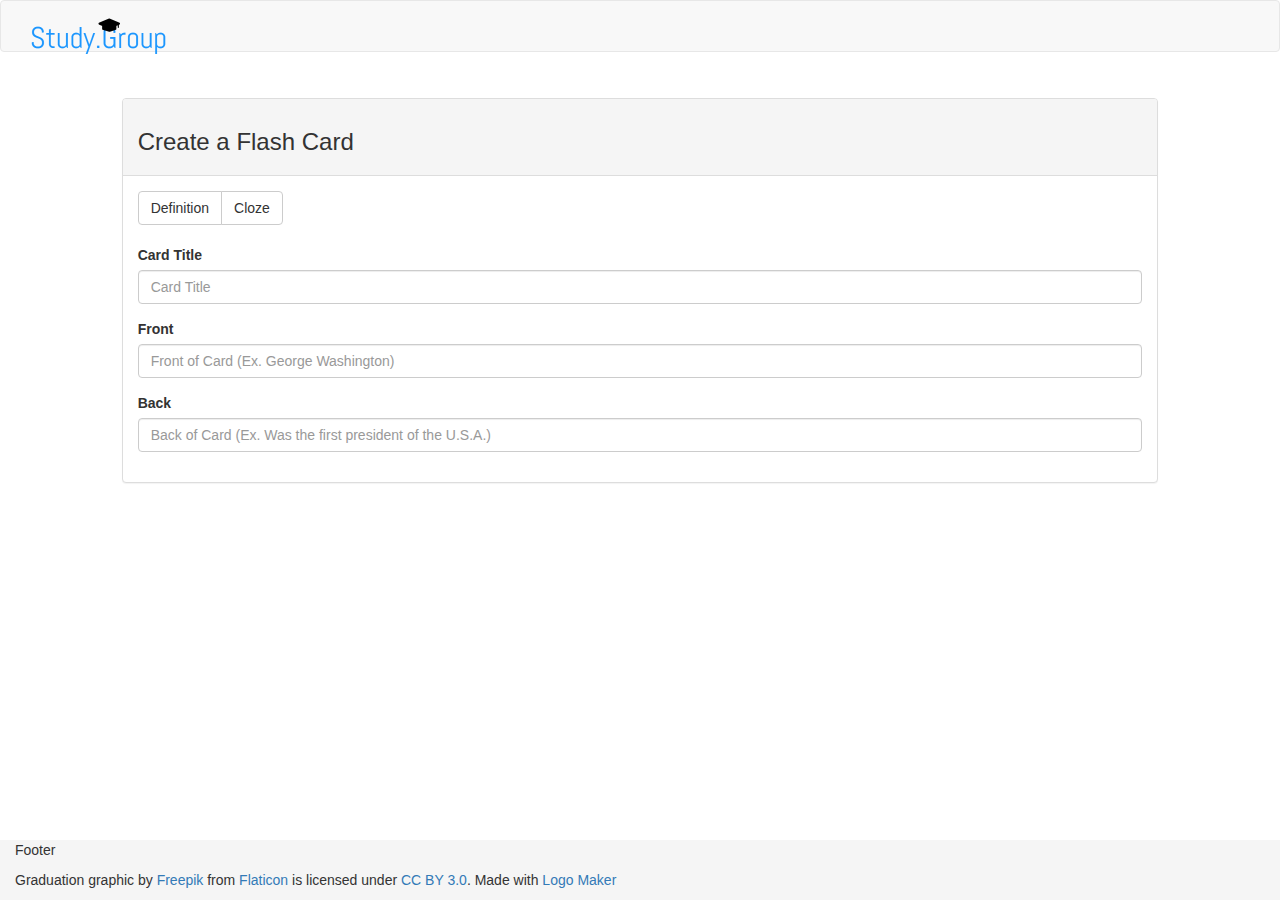
==== create.html @ a6df6dec "added a bunch. Started working on index.html, then restarted it on create.html. I updated the style." ====
<!DOCTYPE html>
<html lang="en-us">
<head>
	<link href="https://maxcdn.bootstrapcdn.com/bootstrap/3.3.7/css/bootstrap.min.css" rel="stylesheet" integrity="sha384-BVYiiSIFeK1dGmJRAkycuHAHRg32OmUcww7on3RYdg4Va+PmSTsz/K68vbdEjh4u" crossorigin="anonymous">
	
	<script
  src="https://code.jquery.com/jquery-3.2.1.min.js"
  integrity="sha256-hwg4gsxgFZhOsEEamdOYGBf13FyQuiTwlAQgxVSNgt4="
  crossorigin="anonymous"></script>
  <link rel="stylesheet" type="text/css" href="style.css">
  <script type="text/javascript" src="flashcard.js"></script>
	<title>Study.Group</title>
</head>
<body>
	<div class="container-fluid">
		<div class="row">
			<nav class="navbar navbar-default">
			  <div class="container-fluid">
			    <div class="navbar-header">
			      <a class="navbar-brand" href="#">
			        <img alt="Brand" src="logo.png" id="logoNav">
			      </a>
			    </div>
			  </div>
			</nav>
		</div>
		<div class="row">
			<div class="col-md-10 col-md-offset-1 formPanel">
				<div class="panel panel-default">
				  <div class="panel-heading">
				    <h3>Create a Flash Card</h3>
				  </div>
				  <div class="panel-body">
				    <div class="btn-group cardTypeSelector" role="group" aria-label="card type selector">
					  <button type="button" class="btn btn-default">Definition</button>
					  <button type="button" class="btn btn-default">Cloze</button>
					</div>
				    <form>
					  <div class="form-group">
					    <label>Card Title</label>
					    <input type="text" class="form-control" id="cardTitle" placeholder="Card Title">
					  </div>
					  <div class="form-group">
					    <label>Front</label>
					    <input type="text" class="form-control" id="cardFront" placeholder="Front of Card (Ex. George Washington)">
					  </div>
					  <div class="form-group">
					    <label>Back</label>
					    <input type="text" class="form-control" id="cardBack" placeholder="Back of Card (Ex. Was the first president of the U.S.A.)">
					  </div>
					</form>

				  </div>
				</div>
				
		</div>
		<div class="footer">
				<div class="container-fluid">
					<p>Footer</p>
					Graduation graphic by <a href="http://www.flaticon.com/authors/freepik">Freepik</a> from <a href="http://www.flaticon.com/">Flaticon</a> is licensed under <a href="http://creativecommons.org/licenses/by/3.0/" title="Creative Commons BY 3.0">CC BY 3.0</a>. Made with <a href="http://logomakr.com" title="Logo Maker">Logo Maker</a>
				</div>
			</div>
		
	</div>
</body>
</html>
---- style.css ----
/* Sticky footer styles
-------------------------------------------------- */
html {
  position: relative;
  min-height: 100%;
  width: 100%;
}
body {
  /* Margin bottom by footer height */
  margin-bottom: 60px;
  width: 100%;
}
.footer {
  position: absolute;
  bottom: 0;
  width: 100%;
  /* Set the fixed height of the footer here */
  height: 60px;
  background-color: #f5f5f5;
}

.logo {
  margin-right: 3%;
  width: 20%;
}

#logoNav {
  width: 50%;
  margin-left:5%;
}

.head{
  background-color: #e4d967;
}

#headline {
margin:0 0 3% 0;
}

.formPanel {
  margin-top: 2%;
}

.cardTypeSelector {
  margin-bottom: 2%;
}







/* Taken from https://davidwalsh.name/css-flip */
/*==========================================================================*/
/* entire container, keeps perspective */
.flip-container {
  perspective: 1000px;
}
  /* flip the pane when hovered */
  .flip-container:hover .flipper, .flip-container.hover .flipper {
    transform: rotateY(180deg);
  }

.flip-container, .front, .back {
  width: 320px;
  height: 480px;
}

/* flip speed goes here */
.flipper {
  transition: 0.6s;
  transform-style: preserve-3d;

  position: relative;
}

/* hide back of pane during swap */
.front, .back {
  backface-visibility: hidden;

  position: absolute;
  top: 0;
  left: 0;
}

/* front pane, placed above back */
.front {
  z-index: 2;
  /* for firefox 31 */
  transform: rotateY(0deg);
  background-color: blue;
}

/* back, initially hidden pane */
.back {
  transform: rotateY(180deg);
  background-color: red;
}
/*============================================================================*/
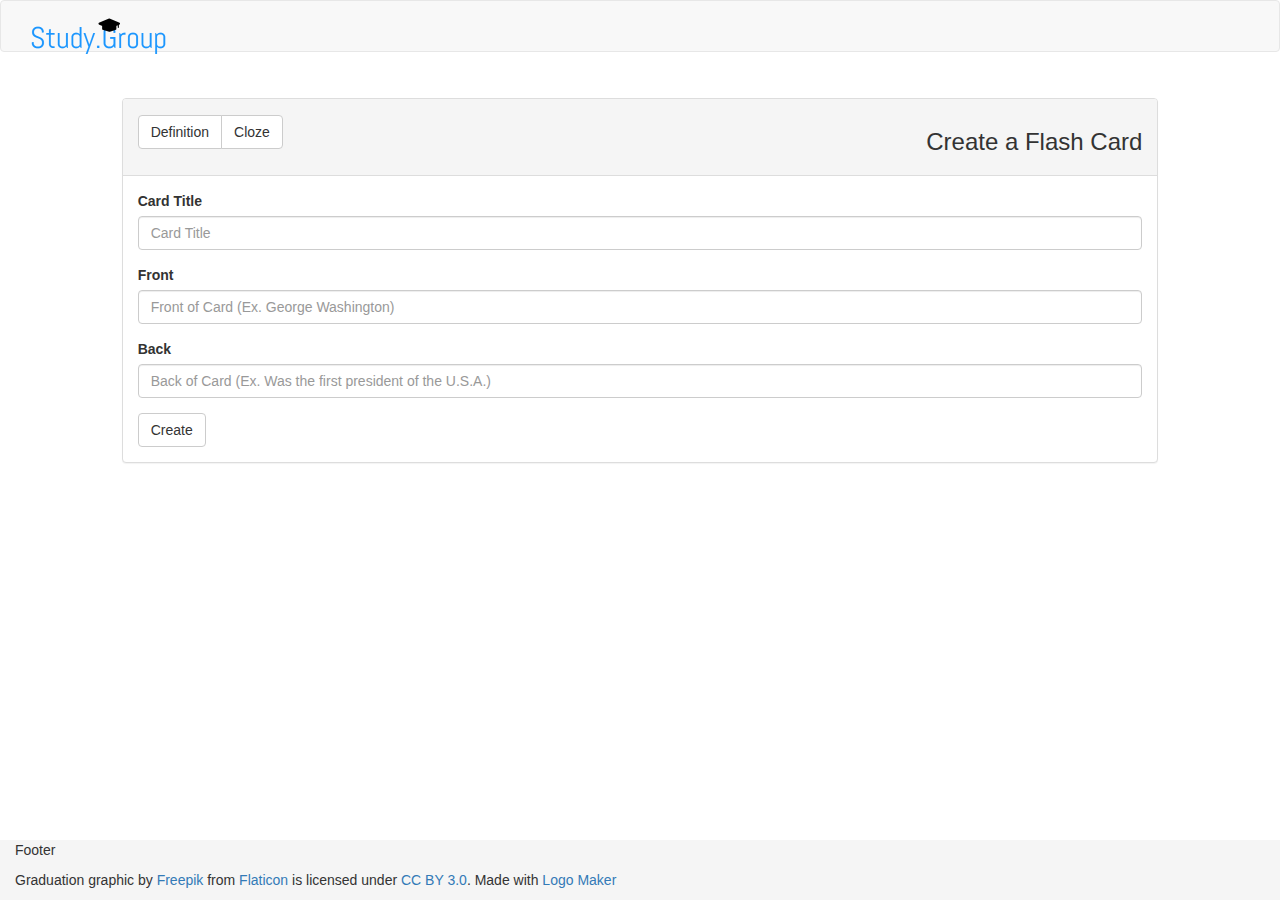
==== commit 71287bf2: "started working on the flashcard.js file." ====
--- a/create.html
+++ b/create.html
@@ -28,13 +28,14 @@
 			<div class="col-md-10 col-md-offset-1 formPanel">
 				<div class="panel panel-default">
 				  <div class="panel-heading">
-				    <h3>Create a Flash Card</h3>
-				  </div>
-				  <div class="panel-body">
-				    <div class="btn-group cardTypeSelector" role="group" aria-label="card type selector">
+				    <h3 id="headline">Create a Flash Card</h3>
+				     <div class="btn-group cardTypeSelector" role="group" aria-label="card type selector">
 					  <button type="button" class="btn btn-default">Definition</button>
 					  <button type="button" class="btn btn-default">Cloze</button>
 					</div>
+				  </div>
+				  <div class="panel-body">
+				   
 				    <form>
 					  <div class="form-group">
 					    <label>Card Title</label>
@@ -49,7 +50,7 @@
 					    <input type="text" class="form-control" id="cardBack" placeholder="Back of Card (Ex. Was the first president of the U.S.A.)">
 					  </div>
 					</form>
-
+					<button class="btn btn-default" id="createBtn">Create</button>
 				  </div>
 				</div>
 				
--- a/style.css
+++ b/style.css
@@ -34,7 +34,7 @@
 }
 
 #headline {
-margin:0 0 3% 0;
+text-align: right;
 }
 
 .formPanel {
@@ -43,6 +43,8 @@
 
 .cardTypeSelector {
   margin-bottom: 2%;
+  float: left;
+  margin-top: -5%;
 }
 
 
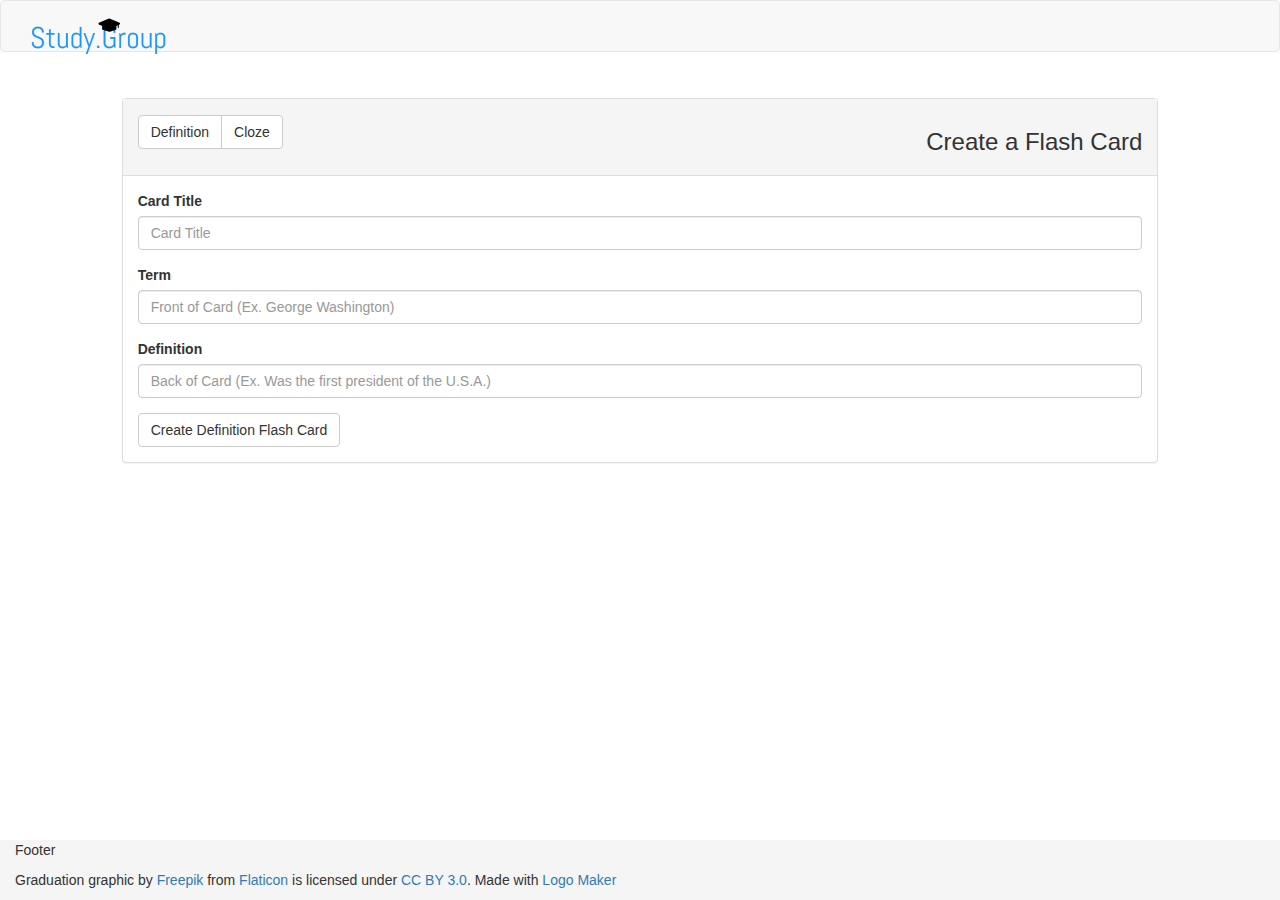
==== commit c1f721c8: "got the labels changing on the site and the cards are being added to an array" ====
--- a/create.html
+++ b/create.html
@@ -30,8 +30,8 @@
 				  <div class="panel-heading">
 				    <h3 id="headline">Create a Flash Card</h3>
 				     <div class="btn-group cardTypeSelector" role="group" aria-label="card type selector">
-					  <button type="button" class="btn btn-default">Definition</button>
-					  <button type="button" class="btn btn-default">Cloze</button>
+					  <button type="button" class="btn btn-default" id="cardTypeDef">Definition</button>
+					  <button type="button" class="btn btn-default" id="cardTypeCloze">Cloze</button>
 					</div>
 				  </div>
 				  <div class="panel-body">
@@ -42,15 +42,15 @@
 					    <input type="text" class="form-control" id="cardTitle" placeholder="Card Title">
 					  </div>
 					  <div class="form-group">
-					    <label>Front</label>
+					    <label id="labelFront">Term</label>
 					    <input type="text" class="form-control" id="cardFront" placeholder="Front of Card (Ex. George Washington)">
 					  </div>
 					  <div class="form-group">
-					    <label>Back</label>
+					    <label id="labelBack">Definition</label>
 					    <input type="text" class="form-control" id="cardBack" placeholder="Back of Card (Ex. Was the first president of the U.S.A.)">
 					  </div>
 					</form>
-					<button class="btn btn-default" id="createBtn">Create</button>
+					<button class="btn btn-default" id="createBtn">Create Definition Flash Card</button>
 				  </div>
 				</div>
 				
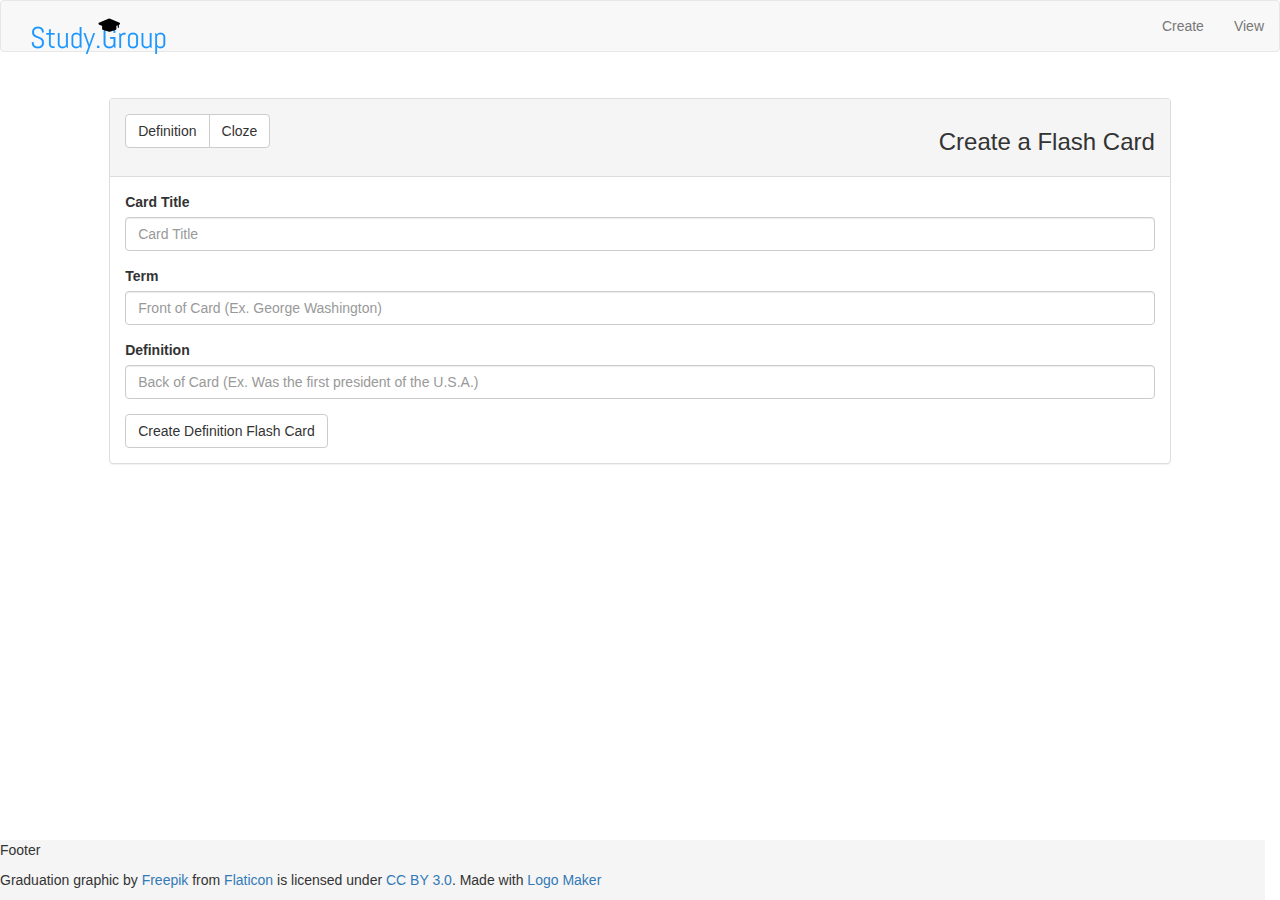
==== commit 6156d5d9: "close to finished, road block with JSON and functions" ====
--- a/create.html
+++ b/create.html
@@ -8,21 +8,30 @@
   integrity="sha256-hwg4gsxgFZhOsEEamdOYGBf13FyQuiTwlAQgxVSNgt4="
   crossorigin="anonymous"></script>
   <link rel="stylesheet" type="text/css" href="style.css">
-  <script type="text/javascript" src="flashcard.js"></script>
+  
 	<title>Study.Group</title>
 </head>
 <body>
 	<div class="container-fluid">
 		<div class="row">
 			<nav class="navbar navbar-default">
-			  <div class="container-fluid">
-			    <div class="navbar-header">
-			      <a class="navbar-brand" href="#">
-			        <img alt="Brand" src="logo.png" id="logoNav">
-			      </a>
-			    </div>
-			  </div>
-			</nav>
+				  <div class="container-fluid">
+				    <!-- Brand and toggle get grouped for better mobile display -->
+				    <div class="navbar-header">
+				    	<a class="navbar-brand" href="#"><img id="logoNav" src="logo.png"></a>
+				    </div>
+
+				    <!-- Collect the nav links, forms, and other content for toggling -->
+				    
+				      <ul class="nav navbar-nav navbar-right">
+				        <li><a href="create.html">Create</a></li>
+				        <li><a href="view.html">View</a></li>
+				       
+				      </ul>
+				    </div><!-- /.navbar-collapse -->
+				  </div><!-- /.container-fluid -->
+				</nav>
+
 		</div>
 		<div class="row">
 			<div class="col-md-10 col-md-offset-1 formPanel">
@@ -63,5 +72,6 @@
 			</div>
 		
 	</div>
+	<script type="text/javascript" src="flashcard.js"></script>
 </body>
 </html>--- a/style.css
+++ b/style.css
@@ -47,8 +47,14 @@
   margin-top: -5%;
 }
 
+.yourCardsNavContainer {
+  max-height: 50vh;
+  overflow: auto;
+}
 
-
+.menuNavBtn {
+  float: right;
+}
 
 
 
@@ -60,13 +66,14 @@
   perspective: 1000px;
 }
   /* flip the pane when hovered */
-  .flip-container:hover .flipper, .flip-container.hover .flipper {
+ /* .flip-container:hover .flipper, .flip-container.hover .flipper {
     transform: rotateY(180deg);
   }
-
+*/
 .flip-container, .front, .back {
-  width: 320px;
-  height: 480px;
+  width: 500px;
+  height: 300px;
+  position: relative;
 }
 
 /* flip speed goes here */
@@ -80,10 +87,12 @@
 /* hide back of pane during swap */
 .front, .back {
   backface-visibility: hidden;
-
+  
   position: absolute;
   top: 0;
   left: 0;
+  padding-top: 20%;
+  background-color: #d6d6c1;
 }
 
 /* front pane, placed above back */
@@ -91,12 +100,24 @@
   z-index: 2;
   /* for firefox 31 */
   transform: rotateY(0deg);
-  background-color: blue;
+  
 }
 
 /* back, initially hidden pane */
 .back {
   transform: rotateY(180deg);
-  background-color: red;
+  
 }
-/*============================================================================*/+/*============================================================================*/
+
+
+
+.blue{
+  background-color: blue;
+}
+
+.green {
+  background-color: green;
+}
+
+
